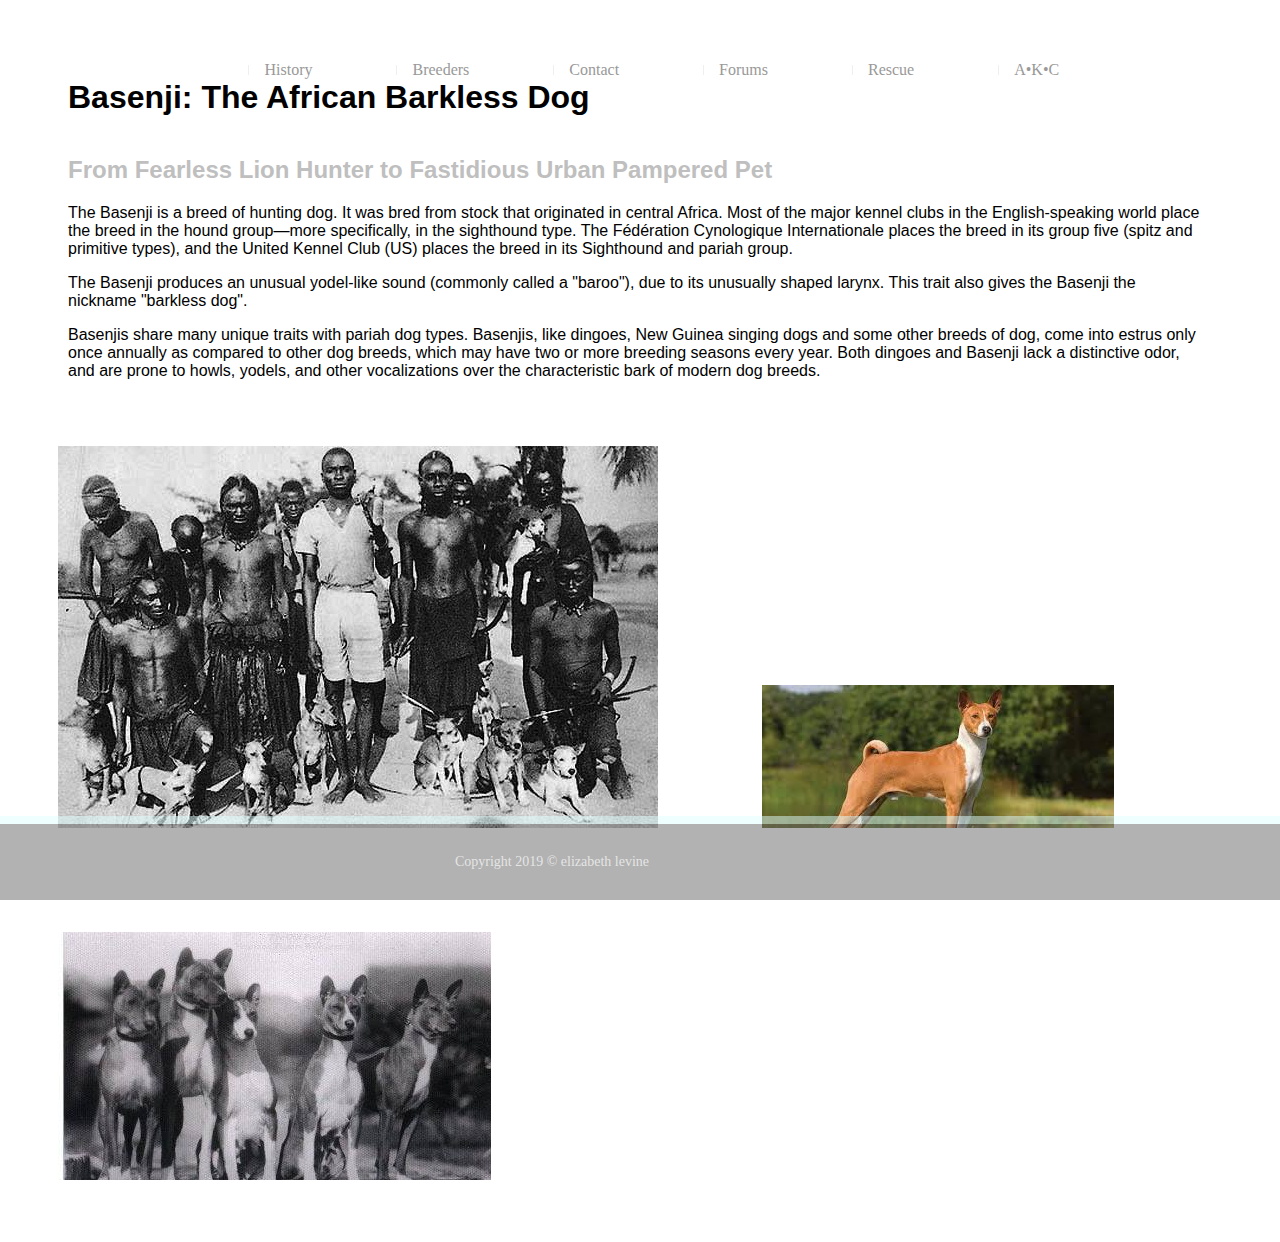
==== index.html @ 00dbcd87 "feat: Add breeders link" ====
<!DOCTYPE html>
<html>
  <head>
    <meta charset="UTF-8" />
    <meta name="viewport" content="width=device-width, initial-scale=1.0" />
    <meta http-equiv="X-UA-Compatible" content="ie=edge" />
    <title>Basenji: The African Barkless Dog</title>
    <!-- <link rel="stylesheet" type="text/css" href="reset.css" /> -->

    <link rel="stylesheet" href="style.css" />

    <link
      rel="shortcut icon"
      type="image/jpg"
      href="images/africa_favicon.png"
    />
  </head>
  <body>
    <header>
      <div class="container">
        <nav>
          <ul>
            <li><a href="index.html">History</a></li>
            <li>
              <a href="https://barkless.dog/basenji-breeders" target="_blank"
                >Breeders</a
              >
            </li>
            <li><a href="./contact.html">Contact</a></li>
            <li>
              <a href="https://basenjiforums.com/" target="_blank">Forums</a>
            </li>
            <li>
              <a href="https://www.basenjirescue.org/ " target="_blank"
                >Rescue</a
              >
            </li>
            <li>
              <a href="https://www.akc.org/dog-breeds/basenji/" target="_blank"
                >A•K•C</a
              >
            </li>
          </ul>
        </nav>
      </div>
    </header>

    <h1>Basenji: The African Barkless Dog</h1>
    <h2>From Fearless Lion Hunter to Fastidious Urban Pampered Pet</h2>

    <p>
      The Basenji is a breed of hunting dog. It was bred from stock that
      originated in central Africa. Most of the major kennel clubs in the
      English-speaking world place the breed in the hound group—more
      specifically, in the sighthound type. The Fédération Cynologique
      Internationale places the breed in its group five (spitz and primitive
      types), and the United Kennel Club (US) places the breed in its Sighthound
      and pariah group.
    </p>
    <p>
      The Basenji produces an unusual yodel-like sound (commonly called a
      "baroo"), due to its unusually shaped larynx. This trait also gives the
      Basenji the nickname "barkless dog".
    </p>
    <p>
      Basenjis share many unique traits with pariah dog types. Basenjis, like
      dingoes, New Guinea singing dogs and some other breeds of dog, come into
      estrus only once annually as compared to other dog breeds, which may have
      two or more breeding seasons every year. Both dingoes and Basenji lack a
      distinctive odor, and are prone to howls, yodels, and other vocalizations
      over the characteristic bark of modern dog breeds.
    </p>

    <img src="images/out_of_africa.jpg" />
    <img src="images/basenji_self_stack.jpg" />
    <img src="images/vintage-bw.jpg" />

    <footer>
      <div class="container">
        Copyright 2019 &copy; elizabeth levine
      </div>
    </footer>
  </body>
</html>
---- style.css ----
* {
  box-sizing: border-box;
}

.container {
  width: 80%;
  margin-left: 40px;
}
header {
  background: #778899;
  color: darkcyan;
}

nav {
  float: right;
  margin-top: 1px;
  /* background: lightslategray; */
  color: darkcyan;
}

nav a {
  display: inline-block;
  padding-left: 15px;
  margin-left: 15px;
  line-height: 10px;
  color: #999;
  text-decoration: none;
  border-left: 1px solid #efefef;
}

h1 {
  font-family: Helvetica;
  margin: 60px 30px 40px 30px;
  padding-left: 30px;
}

h2 {
  font-family: Helvetica;
  color: gray;
  opacity: 0.5;
  margin-left: 30px;
  padding-left: 30px;
}

nav ul {
  margin: 0;
  padding: 0;
  list-style: none;
  color: darkcyan;
  text-decoration: none;
}

nav li {
  display: inline-block;
  margin-left: 65px;
  color: darkcyan;
  text-decoration: none;
}

p {
  font-family: Arial;
  color: black;
  padding-left: 30px;
  margin-left: 30px;
  margin-right: 70px;
}

img {
  padding: 50px;
}

footer {
  /* padding: 30px 0;
  clear: both;
  font-size: 12px;
  font-family: Helvetica;
  color: white;
  text-align: center;
  background: #666666;
  opacity: 0.25;
  margin-top: 20px;
  height: 3px; */

  background: #666666;
  opacity: 0.5;
  color: #fff;
  padding: 30px 0;
  clear: both;
  border-top: 8px solid lightcyan;
  color: #ccc;
  font-size: 14px;
  text-align: center;
  width: 100%;
  position: fixed;
  width: 100%;
  bottom: 0px;
  left: 0px;
  margin-top: 50px;
}
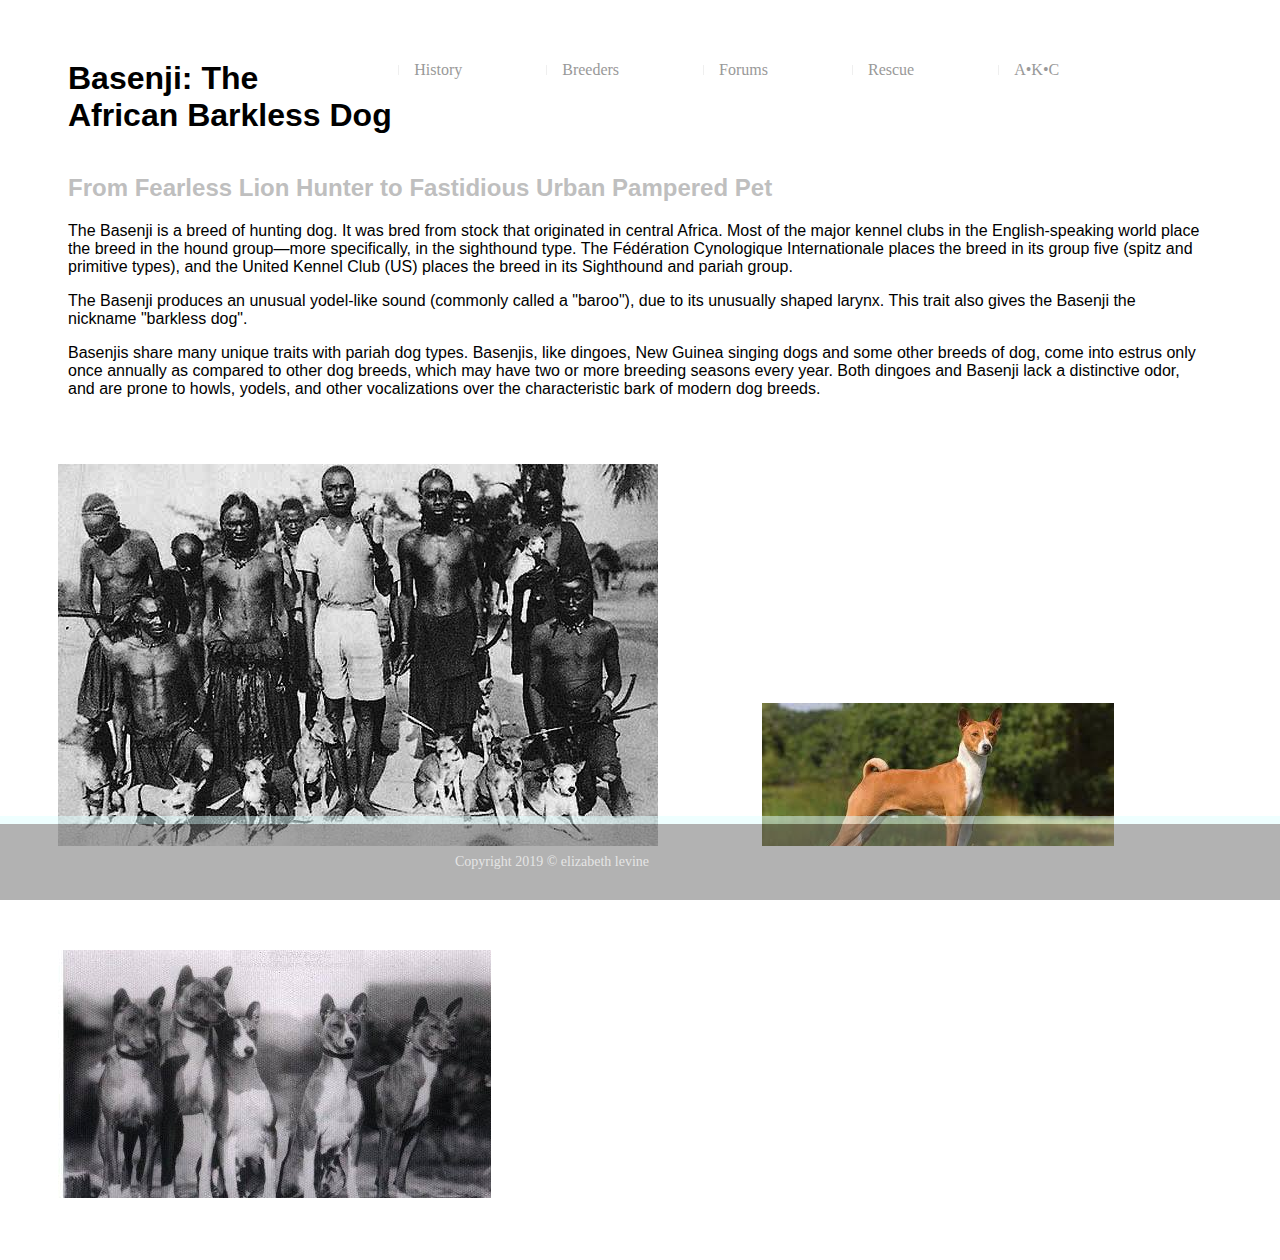
==== commit d9f79b4b: "feat: Remove contact page" ====
--- a/index.html
+++ b/index.html
@@ -26,7 +26,7 @@
                 >Breeders</a
               >
             </li>
-            <li><a href="./contact.html">Contact</a></li>
+            <!-- <li><a href="./contact.html">Contact</a></li> -->
             <li>
               <a href="https://basenjiforums.com/" target="_blank">Forums</a>
             </li>
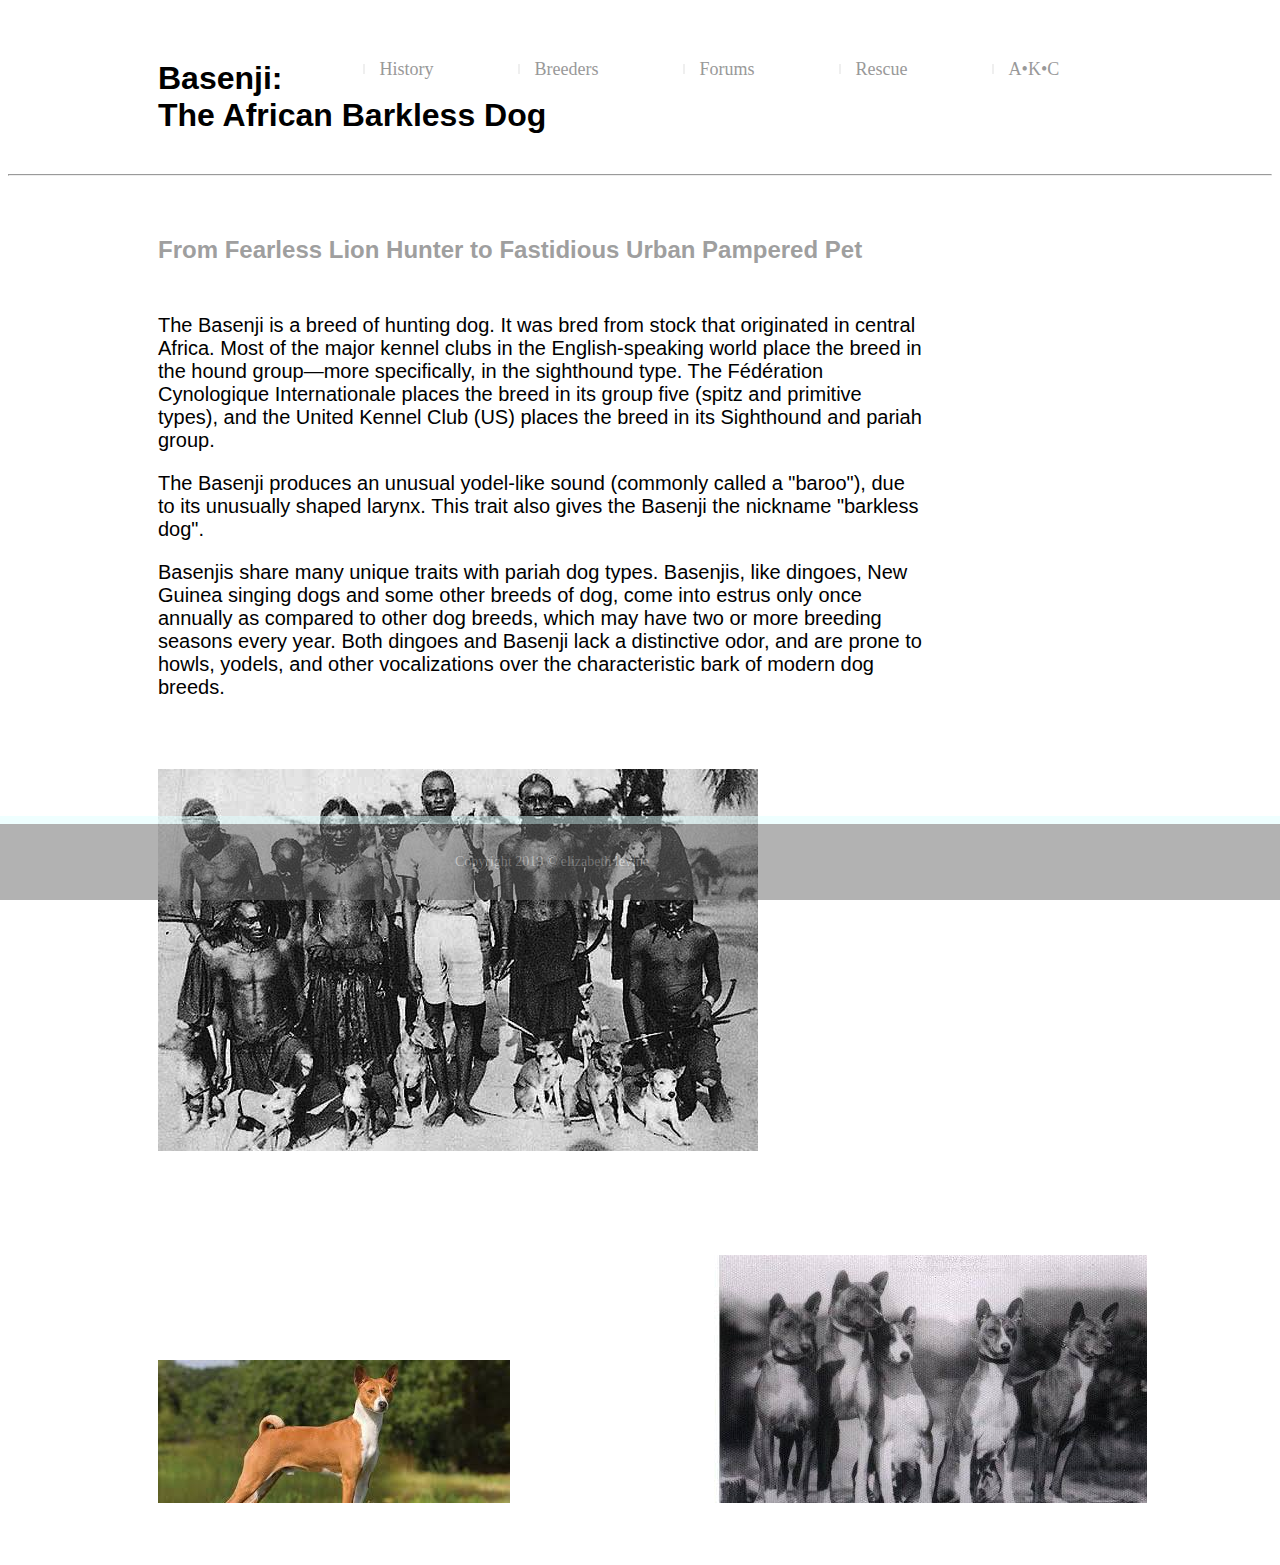
==== commit 87d5161e: "feat: Add margin" ====
--- a/index.html
+++ b/index.html
@@ -46,6 +46,7 @@
     </header>
 
     <h1>Basenji: The African Barkless Dog</h1>
+    <hr />
     <h2>From Fearless Lion Hunter to Fastidious Urban Pampered Pet</h2>
 
     <p>
--- a/style.css
+++ b/style.css
@@ -25,21 +25,29 @@
   line-height: 10px;
   color: #999;
   text-decoration: none;
-  border-left: 1px solid #efefef;
+  border-left: 2px solid #efefef;
+  font-size: 18px;
+  /* border-left: 1px solid gray; */
+}
+
+nav a:hover {
+  cursor: pointer;
+  color: tomato;
+  transform: scale(1.09);
 }
 
 h1 {
   font-family: Helvetica;
-  margin: 60px 30px 40px 30px;
-  padding-left: 30px;
+  margin: 60px 30px 40px 100px;
+  padding-left: 50px;
 }
 
 h2 {
   font-family: Helvetica;
   color: gray;
-  opacity: 0.5;
-  margin-left: 30px;
-  padding-left: 30px;
+  opacity: 0.75;
+  padding: 40px 0 30px 50px;
+  margin-left: 100px;
 }
 
 nav ul {
@@ -60,13 +68,15 @@
 p {
   font-family: Arial;
   color: black;
-  padding-left: 30px;
-  margin-left: 30px;
-  margin-right: 70px;
+  padding-left: 50px;
+  margin-left: 100px;
+  margin-right: 350px;
+  font-size: 20px;
 }
 
 img {
   padding: 50px;
+  margin-left: 100px;
 }
 
 footer {
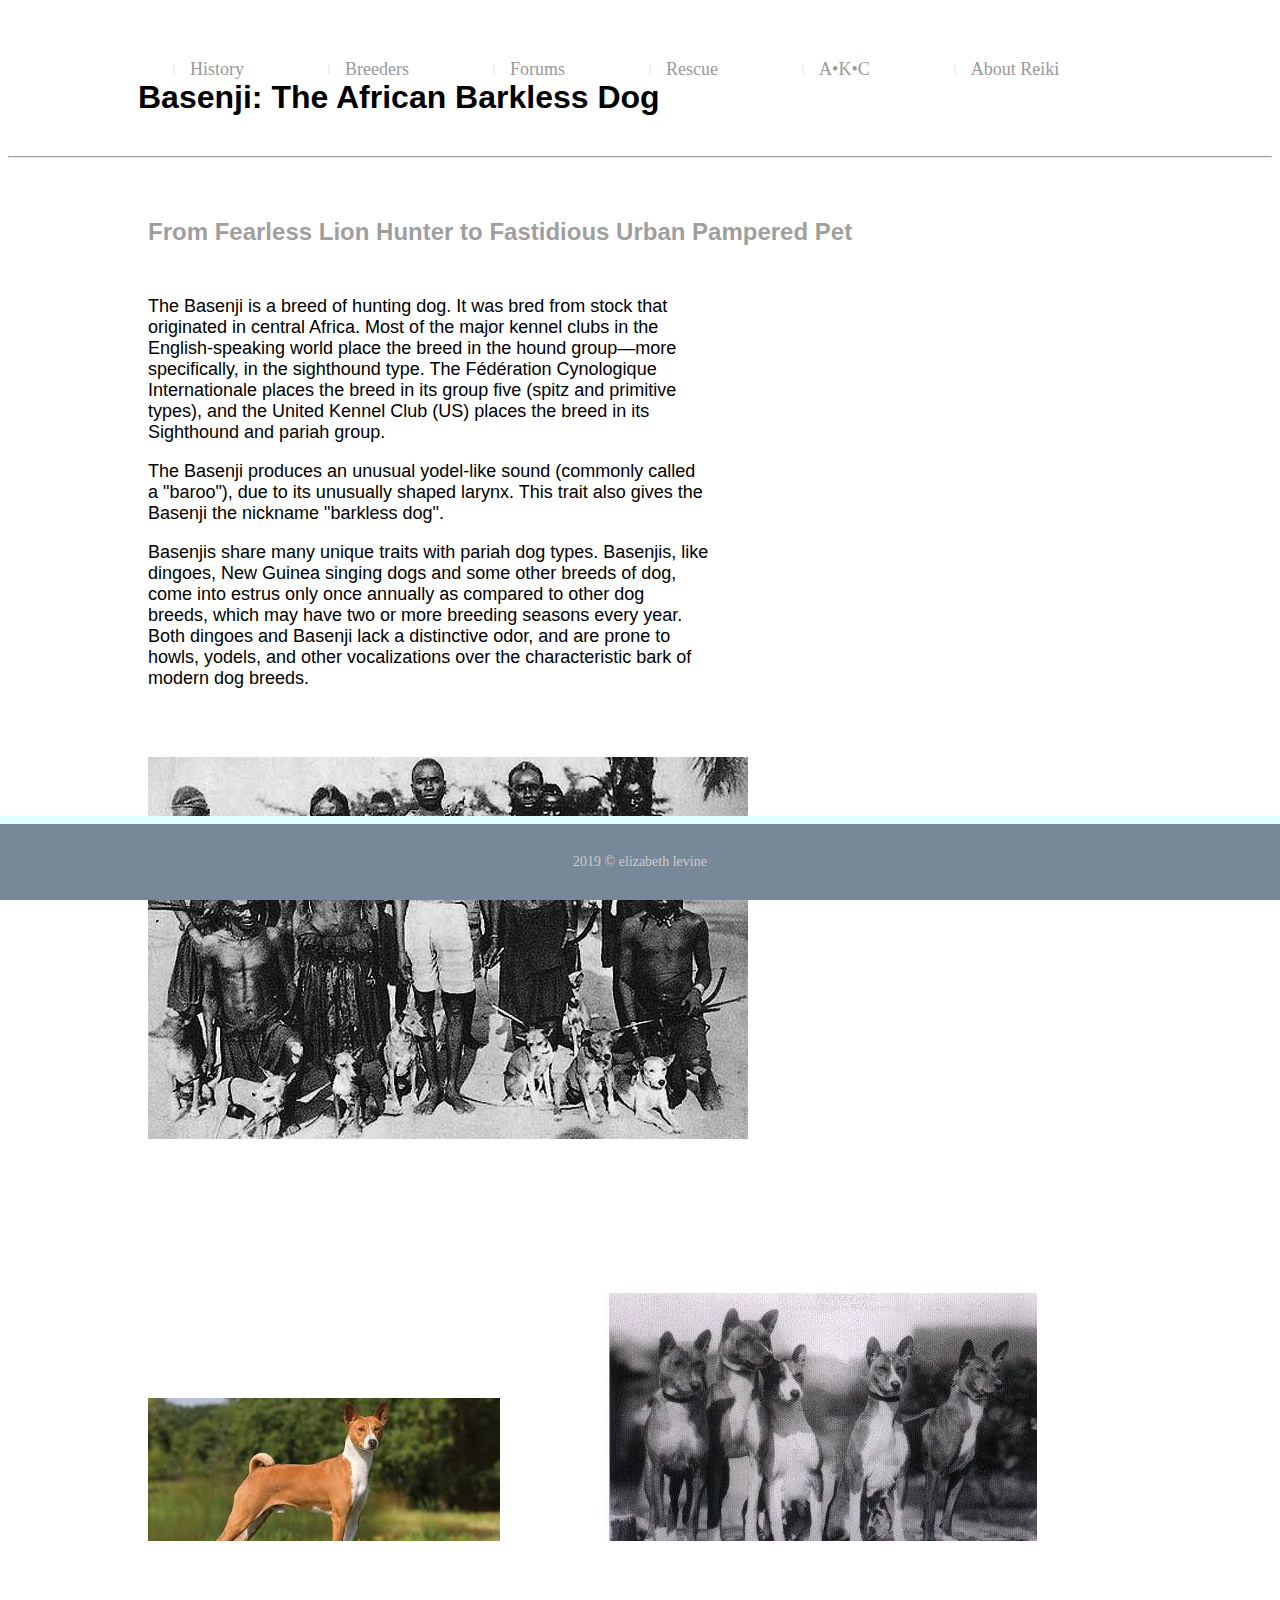
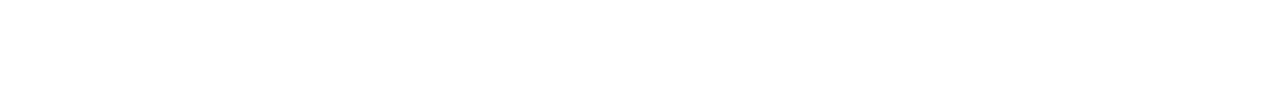
==== commit d2022a16: "Add: about Reiki" ====
--- a/index.html
+++ b/index.html
@@ -40,6 +40,11 @@
                 >A•K•C</a
               >
             </li>
+            <li>
+              <a href="https://www.akc.org/dog-breeds/basenji/" target="_blank"
+                >About Reiki</a
+              >
+            </li>
           </ul>
         </nav>
       </div>
@@ -47,39 +52,38 @@
 
     <h1>Basenji: The African Barkless Dog</h1>
     <hr />
+
     <h2>From Fearless Lion Hunter to Fastidious Urban Pampered Pet</h2>
+    <div class="container">
+      <p>
+        The Basenji is a breed of hunting dog. It was bred from stock that
+        originated in central Africa. Most of the major kennel clubs in the
+        English-speaking world place the breed in the hound group—more
+        specifically, in the sighthound type. The Fédération Cynologique
+        Internationale places the breed in its group five (spitz and primitive
+        types), and the United Kennel Club (US) places the breed in its
+        Sighthound and pariah group.
+      </p>
+      <p>
+        The Basenji produces an unusual yodel-like sound (commonly called a
+        "baroo"), due to its unusually shaped larynx. This trait also gives the
+        Basenji the nickname "barkless dog".
+      </p>
+      <p>
+        Basenjis share many unique traits with pariah dog types. Basenjis, like
+        dingoes, New Guinea singing dogs and some other breeds of dog, come into
+        estrus only once annually as compared to other dog breeds, which may
+        have two or more breeding seasons every year. Both dingoes and Basenji
+        lack a distinctive odor, and are prone to howls, yodels, and other
+        vocalizations over the characteristic bark of modern dog breeds.
+      </p>
 
-    <p>
-      The Basenji is a breed of hunting dog. It was bred from stock that
-      originated in central Africa. Most of the major kennel clubs in the
-      English-speaking world place the breed in the hound group—more
-      specifically, in the sighthound type. The Fédération Cynologique
-      Internationale places the breed in its group five (spitz and primitive
-      types), and the United Kennel Club (US) places the breed in its Sighthound
-      and pariah group.
-    </p>
-    <p>
-      The Basenji produces an unusual yodel-like sound (commonly called a
-      "baroo"), due to its unusually shaped larynx. This trait also gives the
-      Basenji the nickname "barkless dog".
-    </p>
-    <p>
-      Basenjis share many unique traits with pariah dog types. Basenjis, like
-      dingoes, New Guinea singing dogs and some other breeds of dog, come into
-      estrus only once annually as compared to other dog breeds, which may have
-      two or more breeding seasons every year. Both dingoes and Basenji lack a
-      distinctive odor, and are prone to howls, yodels, and other vocalizations
-      over the characteristic bark of modern dog breeds.
-    </p>
-
-    <img src="images/out_of_africa.jpg" />
-    <img src="images/basenji_self_stack.jpg" />
-    <img src="images/vintage-bw.jpg" />
-
+      <img src="images/out_of_africa.jpg" />
+      <img src="images/basenji_self_stack.jpg" />
+      <img src="images/vintage-bw.jpg" />
+    </div>
     <footer>
-      <div class="container">
-        Copyright 2019 &copy; elizabeth levine
-      </div>
+      <div class="container-2">2019 &copy; elizabeth levine</div>
     </footer>
   </body>
 </html>
--- a/style.css
+++ b/style.css
@@ -38,7 +38,7 @@
 
 h1 {
   font-family: Helvetica;
-  margin: 60px 30px 40px 100px;
+  margin: 60px 30px 40px 80px;
   padding-left: 50px;
 }
 
@@ -46,8 +46,8 @@
   font-family: Helvetica;
   color: gray;
   opacity: 0.75;
-  padding: 40px 0 30px 50px;
-  margin-left: 100px;
+  padding: 40px 0 30px 20px;
+  margin-left: 120px;
 }
 
 nav ul {
@@ -68,15 +68,20 @@
 p {
   font-family: Arial;
   color: black;
-  padding-left: 50px;
-  margin-left: 100px;
+  padding-left: 20px;
+  margin-left: 80px;
   margin-right: 350px;
-  font-size: 20px;
+  font-size: 18px;
 }
 
 img {
-  padding: 50px;
+  margin-bottom: 100px;
   margin-left: 100px;
+  padding-top: 50px;
+}
+
+.container {
+  margin-bottom: 50px;
 }
 
 footer {
@@ -91,8 +96,10 @@
   margin-top: 20px;
   height: 3px; */
 
-  background: #666666;
-  opacity: 0.5;
+  /* background: #666666; */
+  background: lightslategrey;
+  /* opacity: 0.75; */
+  /* background: seashell; */
   color: #fff;
   padding: 30px 0;
   clear: both;
@@ -102,7 +109,6 @@
   text-align: center;
   width: 100%;
   position: fixed;
-  width: 100%;
   bottom: 0px;
   left: 0px;
   margin-top: 50px;
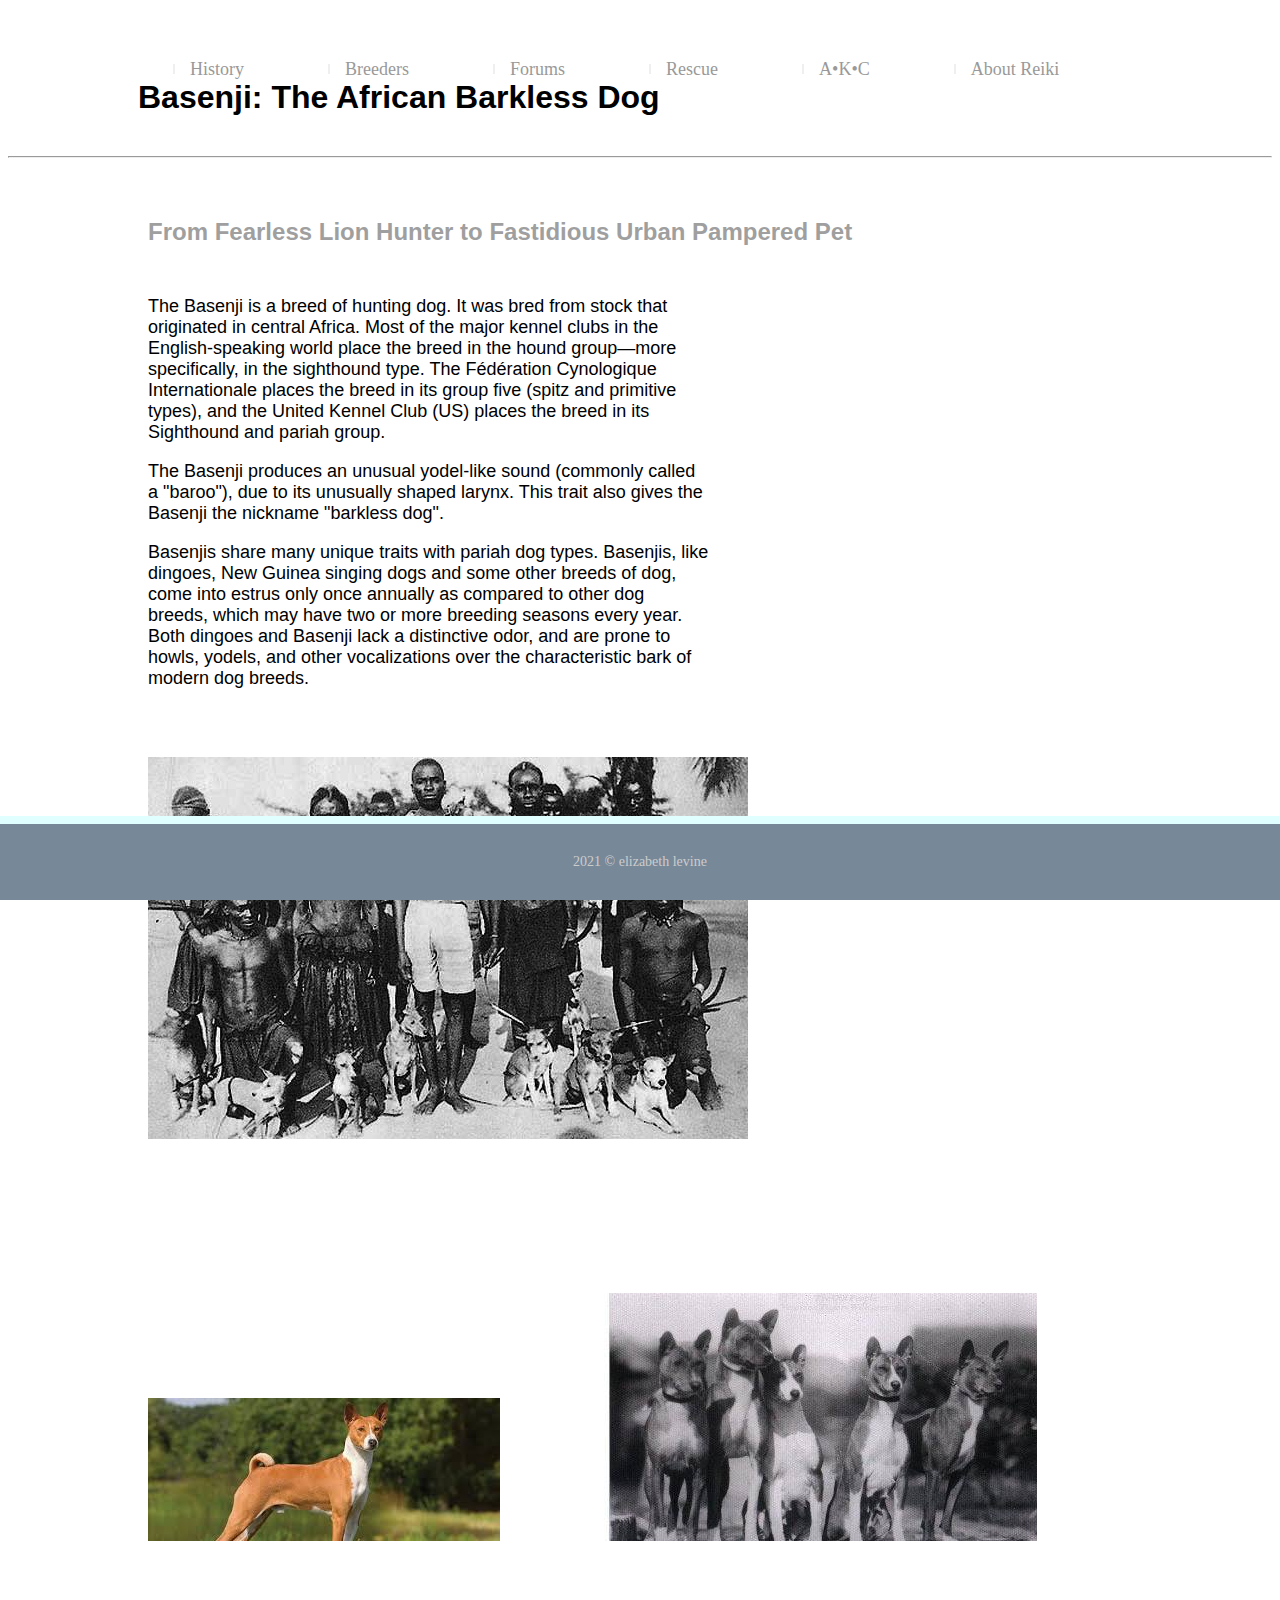
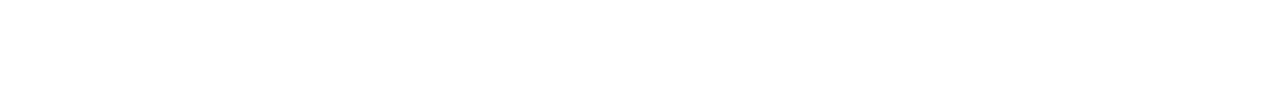
==== commit c7eb211a: "Fix: copywrite in footer" ====
--- a/index.html
+++ b/index.html
@@ -83,7 +83,7 @@
       <img src="images/vintage-bw.jpg" />
     </div>
     <footer>
-      <div class="container-2">2019 &copy; elizabeth levine</div>
+      <div class="container-2">2021 &copy; elizabeth levine</div>
     </footer>
   </body>
 </html>
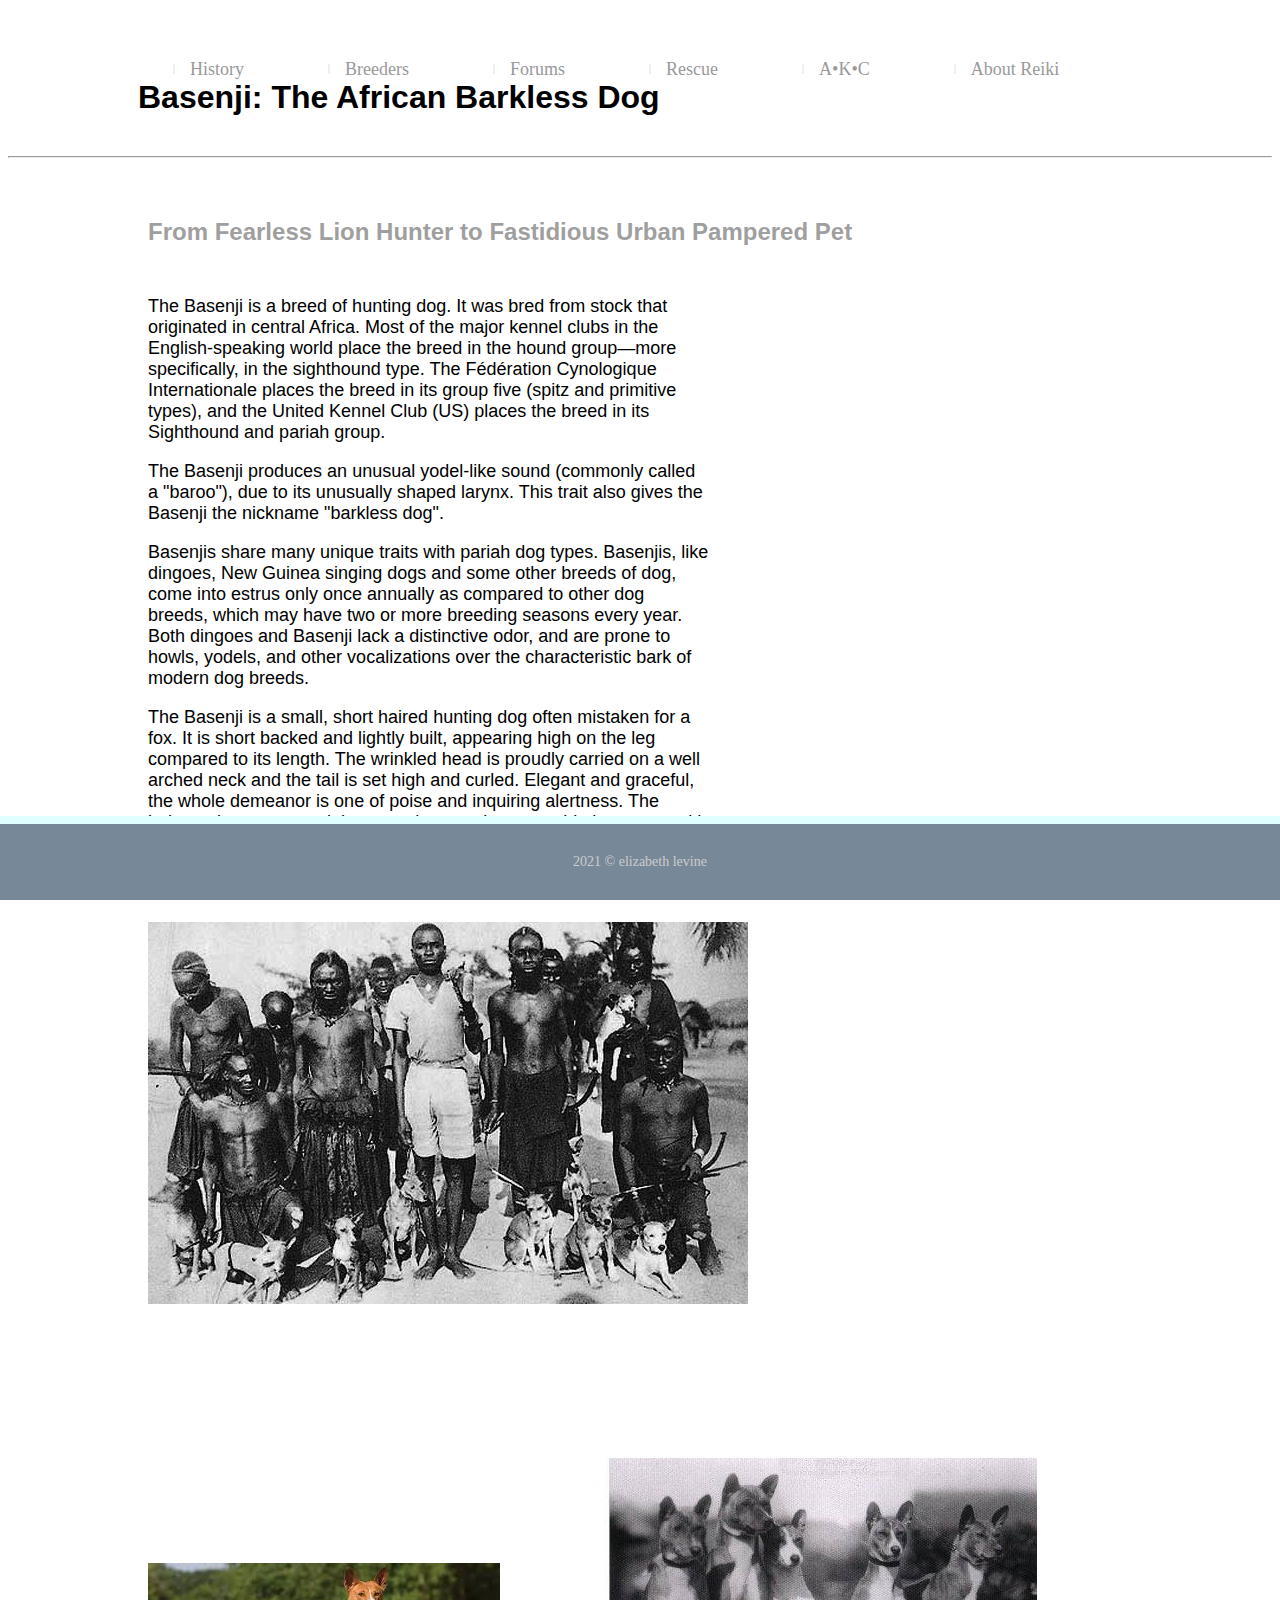
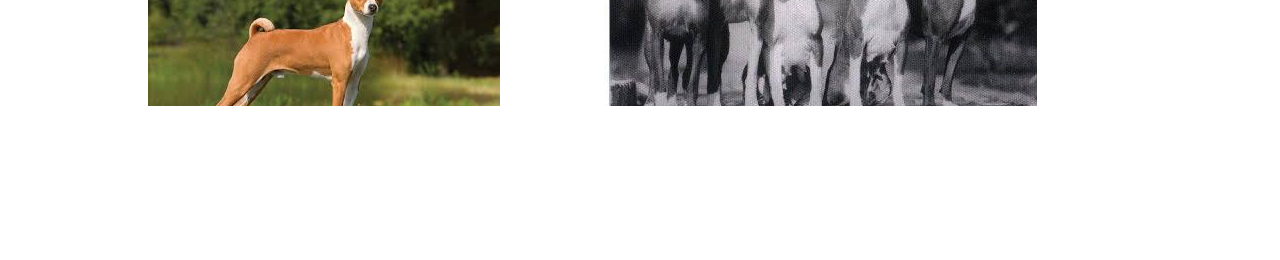
==== commit 273b9e65: "feat: Edited home page with more Basenji content" ====
--- a/index.html
+++ b/index.html
@@ -77,7 +77,15 @@
         lack a distinctive odor, and are prone to howls, yodels, and other
         vocalizations over the characteristic bark of modern dog breeds.
       </p>
-
+      <p>
+        The Basenji is a small, short haired hunting dog often mistaken for a
+        fox. It is short backed and lightly built, appearing high on the leg
+        compared to its length. The wrinkled head is proudly carried on a well
+        arched neck and the tail is set high and curled. Elegant and graceful,
+        the whole demeanor is one of poise and inquiring alertness. The balanced
+        structure and the smooth musculature enable it to move with ease and
+        agility. The Basenji hunts by both sight and scent.
+      </p>
       <img src="images/out_of_africa.jpg" />
       <img src="images/basenji_self_stack.jpg" />
       <img src="images/vintage-bw.jpg" />
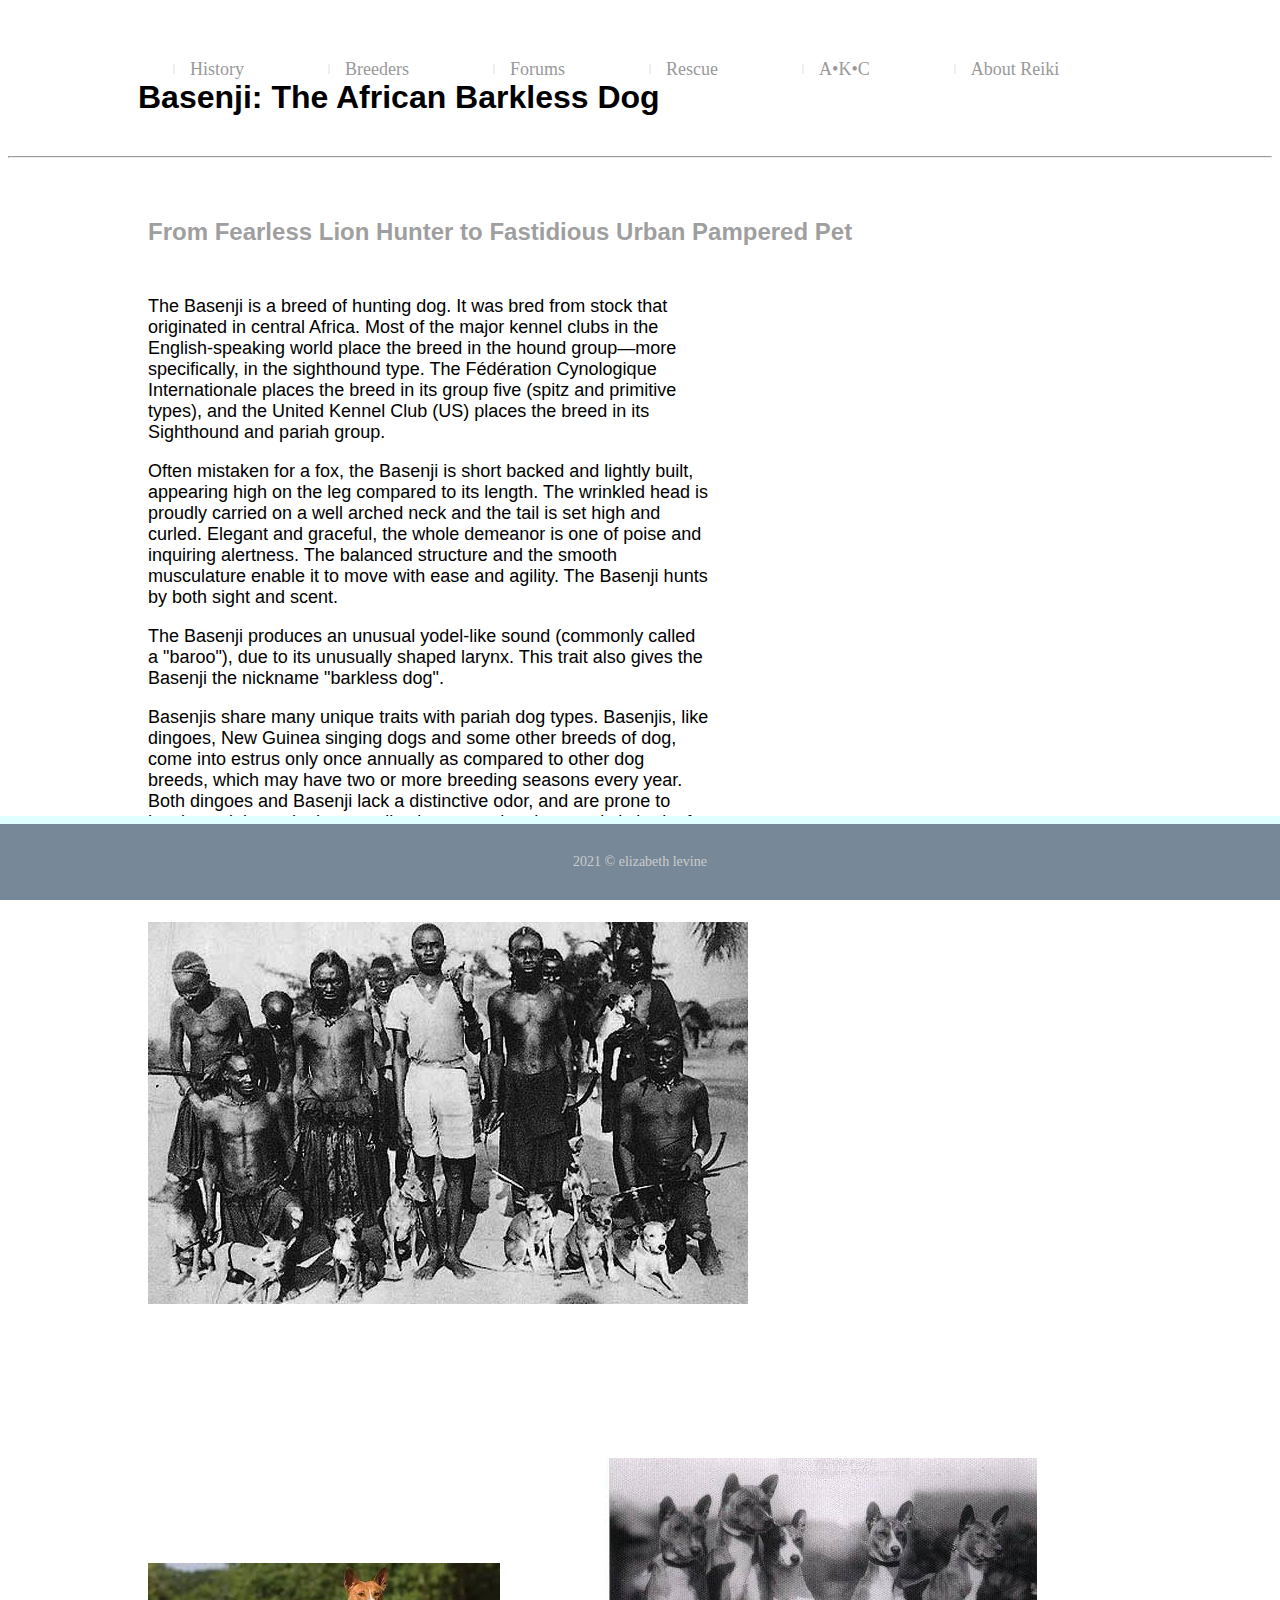
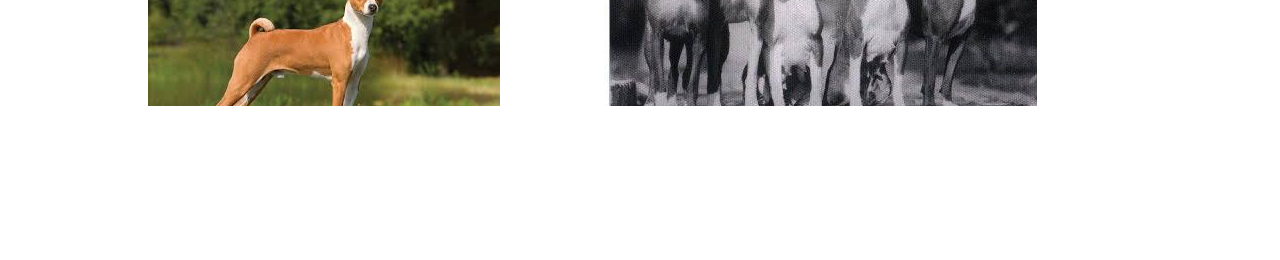
==== commit d13035b9: "feat: Edit homepage" ====
--- a/index.html
+++ b/index.html
@@ -65,6 +65,15 @@
         Sighthound and pariah group.
       </p>
       <p>
+        Often mistaken for a fox, the Basenji is short backed and lightly built,
+        appearing high on the leg compared to its length. The wrinkled head is
+        proudly carried on a well arched neck and the tail is set high and
+        curled. Elegant and graceful, the whole demeanor is one of poise and
+        inquiring alertness. The balanced structure and the smooth musculature
+        enable it to move with ease and agility. The Basenji hunts by both sight
+        and scent.
+      </p>
+      <p>
         The Basenji produces an unusual yodel-like sound (commonly called a
         "baroo"), due to its unusually shaped larynx. This trait also gives the
         Basenji the nickname "barkless dog".
@@ -77,15 +86,6 @@
         lack a distinctive odor, and are prone to howls, yodels, and other
         vocalizations over the characteristic bark of modern dog breeds.
       </p>
-      <p>
-        The Basenji is a small, short haired hunting dog often mistaken for a
-        fox. It is short backed and lightly built, appearing high on the leg
-        compared to its length. The wrinkled head is proudly carried on a well
-        arched neck and the tail is set high and curled. Elegant and graceful,
-        the whole demeanor is one of poise and inquiring alertness. The balanced
-        structure and the smooth musculature enable it to move with ease and
-        agility. The Basenji hunts by both sight and scent.
-      </p>
       <img src="images/out_of_africa.jpg" />
       <img src="images/basenji_self_stack.jpg" />
       <img src="images/vintage-bw.jpg" />
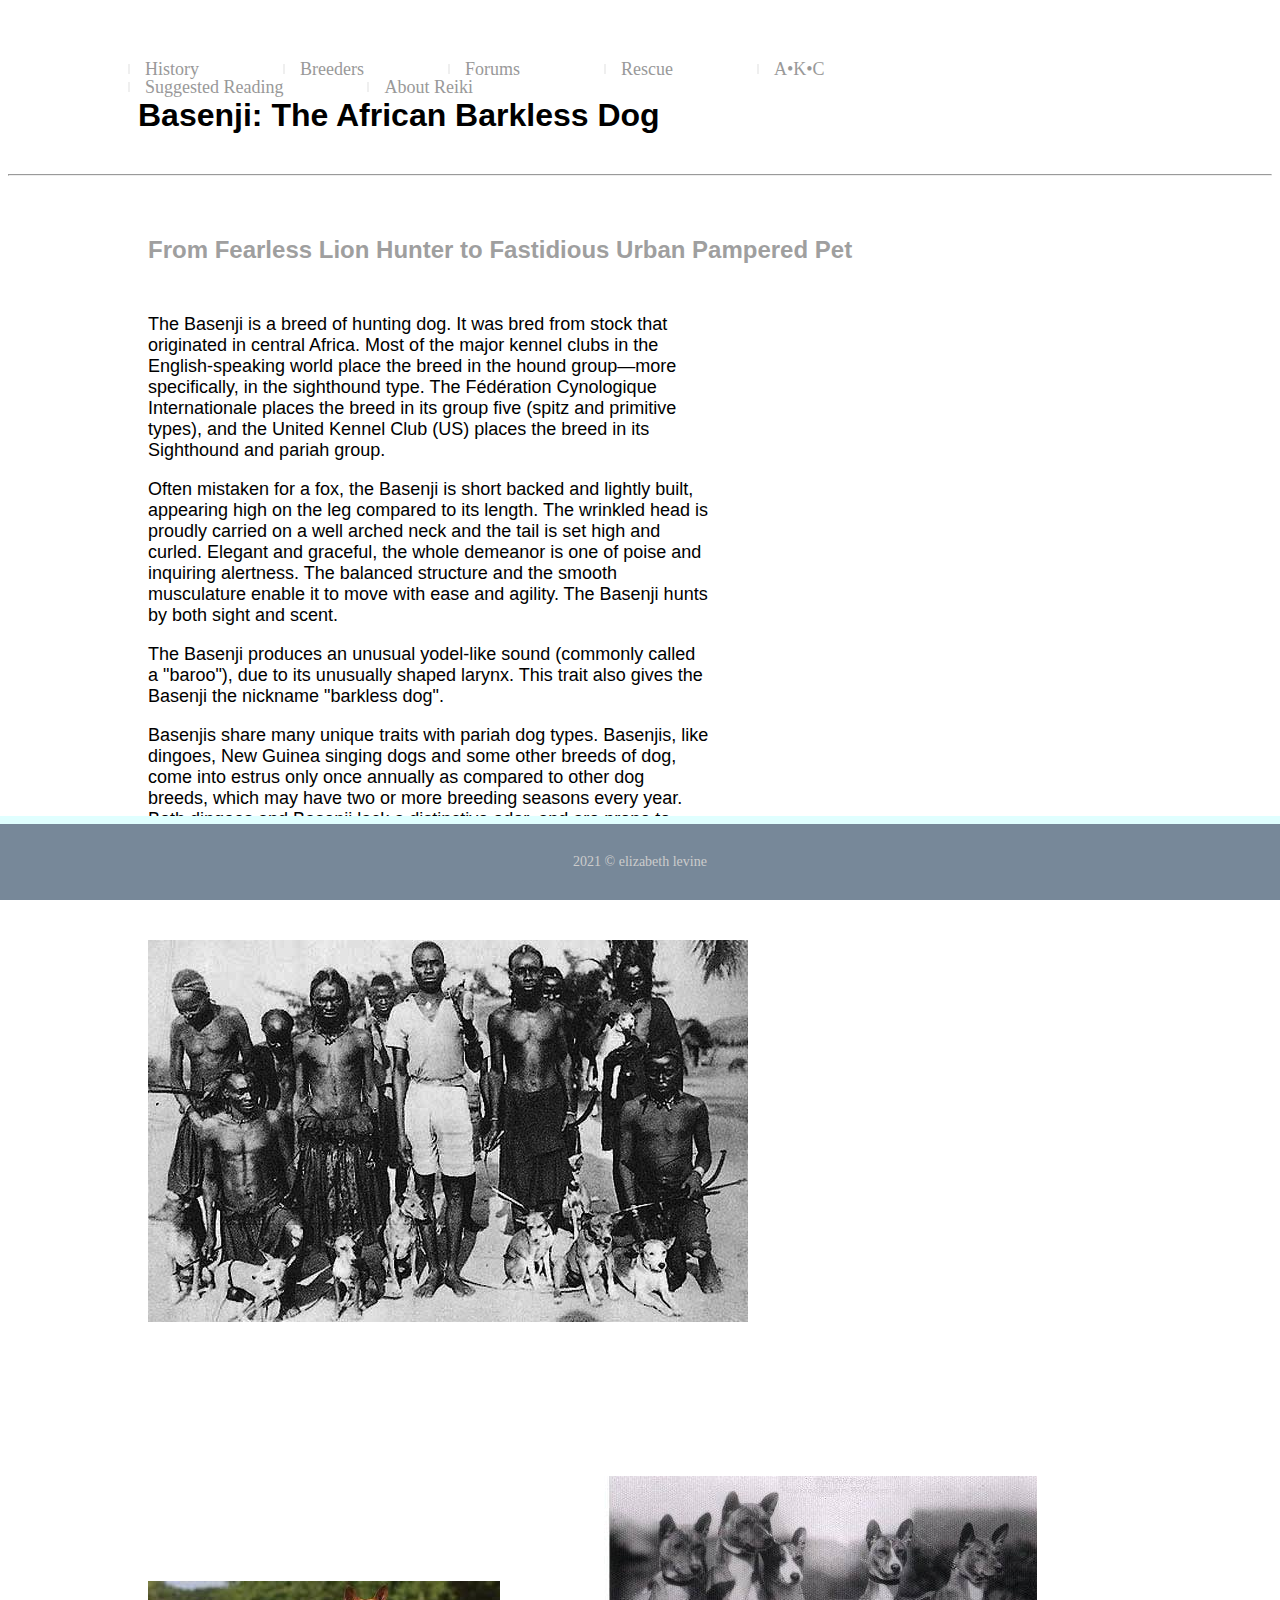
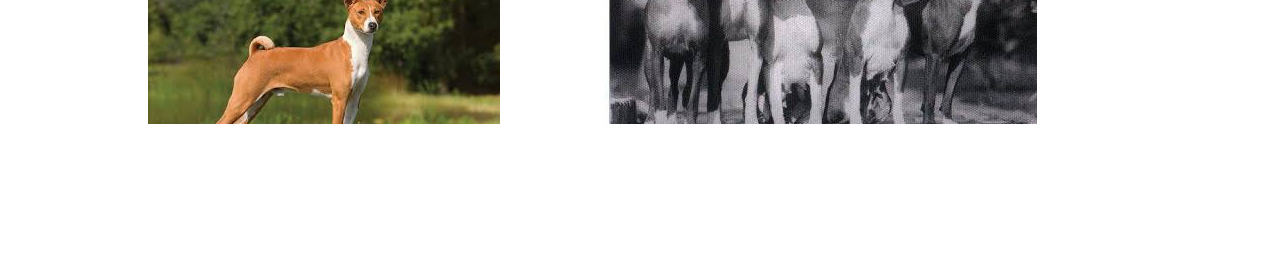
==== commit 99022db1: "Add: Suggested Reading Nav" ====
--- a/index.html
+++ b/index.html
@@ -40,6 +40,13 @@
                 >A•K•C</a
               >
             </li>
+
+            <li>
+              <a href="https://www.akc.org/dog-breeds/basenji/" target="_blank"
+                >Suggested Reading</a
+              >
+            </li>
+
             <li>
               <a href="https://www.akc.org/dog-breeds/basenji/" target="_blank"
                 >About Reiki</a
